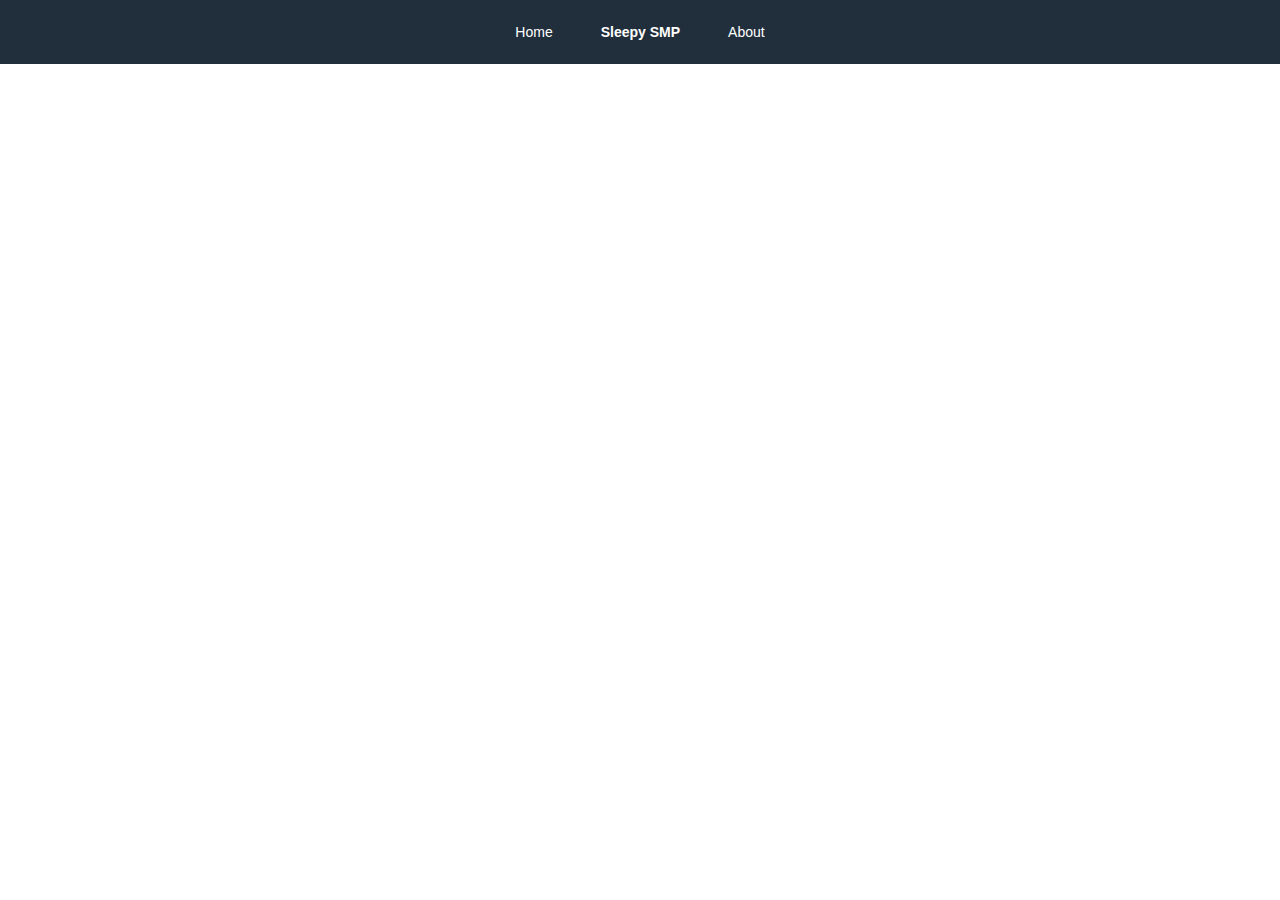
==== about.html @ aeb39fa7 "Add files via upload" ====
<!DOCTYPE html>
<html lang="en">
    <head>
        <meta charset="UTF-8">
        <meta http-equiv="X-UA-Compatible" content="IE=edge">
        <meta name="viewport" content="width=device-width, initial-scale=1.0">
        <title>Sleepy SMP</title>
        <link rel="stylesheet" href="main-style.css">
    </head>
    <body>
        <!-- Navigation bar -->
        <div class="navbar">
            <a href="index.html">Home</a>
            <h1>Sleepy SMP</h1>
            <a href="about.html">About</a>
        </div>

        <!-- Page -->
        <div>
            
        </div>
    </body>
</html>
---- main-style.css ----
* {
    font-family: 'Segoe UI', Tahoma, Geneva, Verdana, sans-serif;
}

html, body, h1 {
    margin: 0px;
    padding: 0px;
}

.navbar {
    background-color: rgba(33, 47, 61, 1);
    display: flex;
    justify-content: center;
    flex-flow: row;
    position: sticky;
    top: 0px;
}

.navbar > a, .navbar > h1 {
    margin: 0px;
    padding: 24px;
    color: white;
    font-size: 14px;
    text-decoration: none;
}

.bg {
    background-image: url("resource/background.png");
    background-clip: unset;
}

.main {
    padding: 24px;
    color: white;
    font-size: 24px;
}

.main > .right {
    position: absolute;
    right: 14px;
}

.main-grid {
    display: grid;
    grid-template-columns: 50% 50%;
}

.thin-header {
    font-size: 64px;
    font-weight: 100;
}

.text-center {
    text-align: center;
}

.text-light {
    font-weight: 100;
}

.card-grid {
    display: grid;
    gap: 1em;
    justify-content: center;
    grid-template-columns: 25% 25% 25%;
    grid-template-rows: 10em 10em 10em;
}

.card-grid > div {
    padding: 1rem;
    color: white;
    border-radius: 14px;
}

.bg-green {
    background-color: rgb(171, 235, 198);
}

.bg-red {
    background-color: rgb(245, 183, 177);
}

.bg-yellow {
    background-color: rgb(249, 231, 159);
}

.bg-blue {
    background-color: rgb(174, 214, 241);
}

.bg-violet {
    background-color: rgb(215, 189, 226);
}

.button-join {
    background-color: transparent;
    border-style: solid;
    border-width: 1px;
    border-radius: 8px;
    padding-left: 2rem;
    padding-right: 2rem;
    outline: none;
    cursor: pointer;
    text-decoration: none;
    color: black;

    font-size: 24px;
}

.flex-centered {
    display: flex;
    justify-content: center;
}

/* === MEDIA === */

/* Wide Size */
@media only screen and (min-width: 1500px) {
    .card-grid {
        font-size: inherit;
    }
}

/* Small Size */
@media only screen and (max-width: 1400px) {
    .main {
        font-size: 18px;
    }
}

/* Smallest Size */
@media only screen and (max-width: 600px) {
    .main {
        font-size: 10px;
    }
}
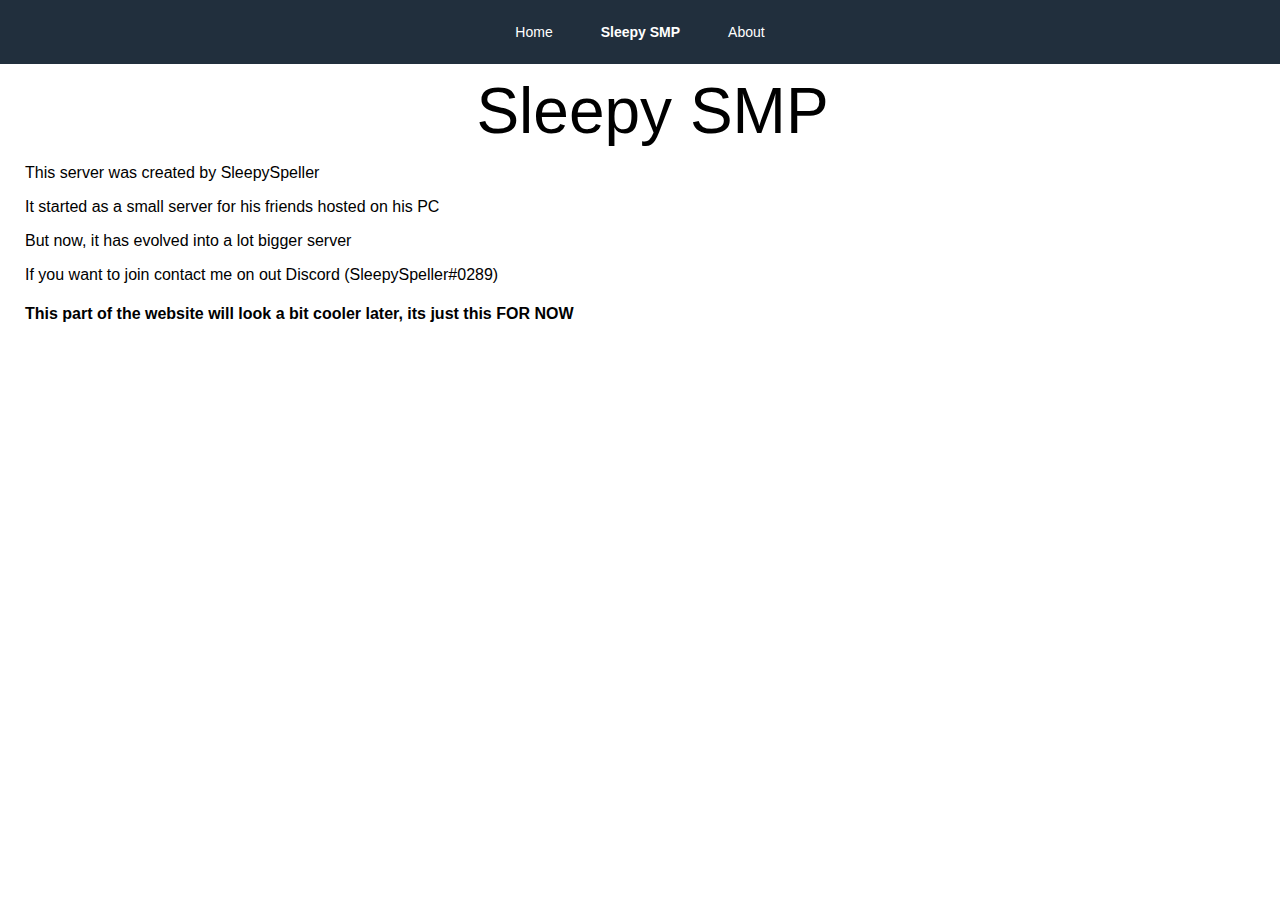
==== commit d7efbb0f: "Updated background and added about" ====
--- a/about.html
+++ b/about.html
@@ -16,8 +16,14 @@
         </div>
 
         <!-- Page -->
-        <div>
+        <div class="abouttext">
             
+            <h1 class="thin-header text-center">Sleepy SMP</h1>
+            <p>This server was created by SleepySpeller</p>
+            <p>It started as a small server for his friends hosted on his PC</p>
+            <p>But now, it has evolved into a lot bigger server</p>
+            <p>If you want to join contact me on out Discord (SleepySpeller#0289)</p>
+            <h4>This part of the website will look a bit cooler later, its just this FOR NOW</h4>
         </div>
     </body>
 </html>--- a/main-style.css
+++ b/main-style.css
@@ -133,4 +133,13 @@
     .main {
         font-size: 10px;
     }
-}+}
+
+.abouttext{
+    justify-content: center;
+    padding-left: 25px;
+    padding-top: 10px;
+    flex-flow: row;
+    position: sticky;
+    top: 0px
+}
